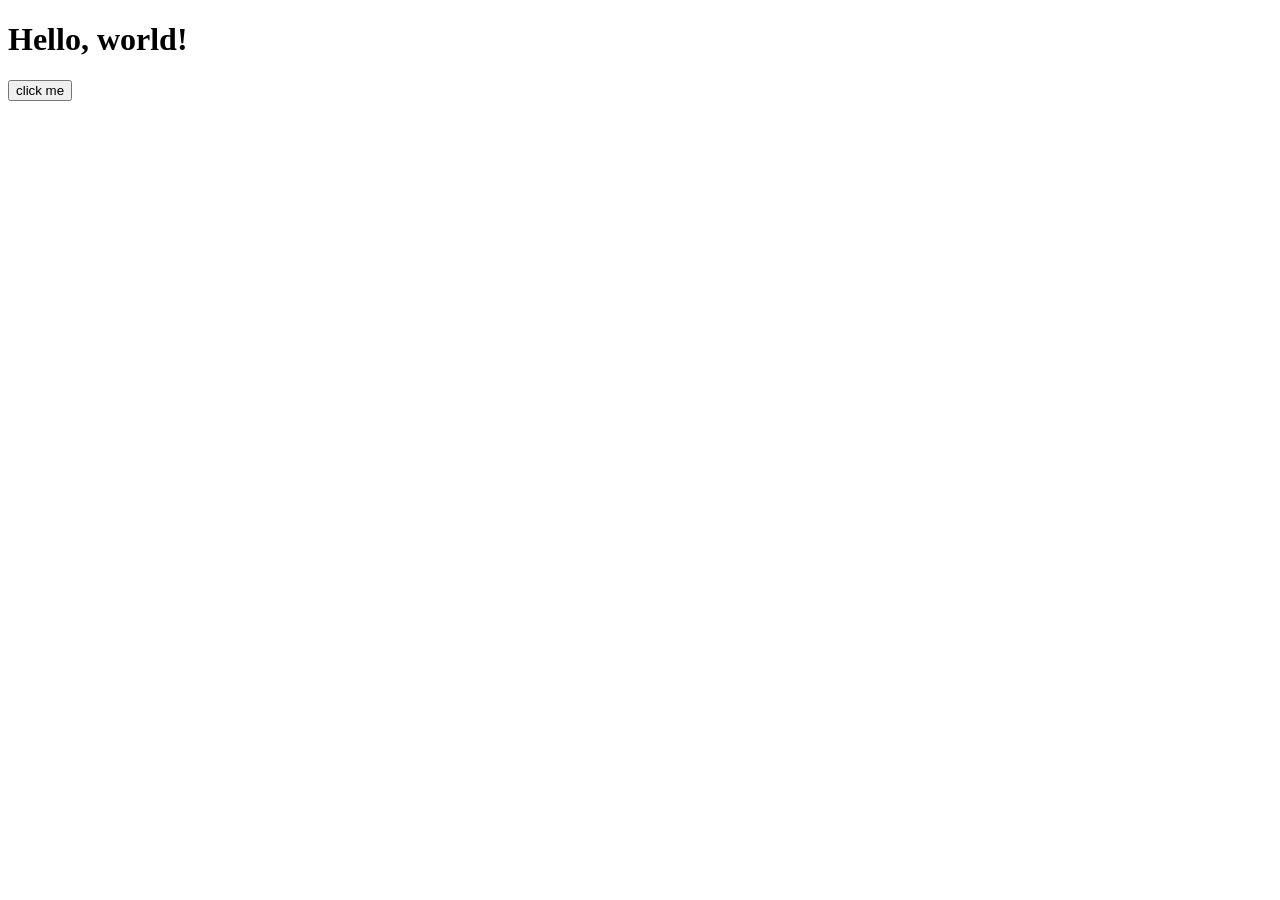
==== exercises/ex04.html @ 09dbc6bf "lab 3" ====
<!DOCTYPE html>
<html lang="en">

<head>
   <!-- All techy stuff goes here, inside HEAD -->
   <meta charset="UTF-8">
   <meta name="viewport" content="width=device-width, initial-scale=1.0">
   <!-- Overall title of your page -->
   <title>Empty Template</title>
   <!-- Link to external CSS file -->
   <link rel="stylesheet" href="ex04.css">
   <!-- jQuery library -->
   <script src="https://code.jquery.com/jquery-3.7.1.min.js"></script>
   <!-- Link to external JavaScript file -->
   <script src="ex04.js" DEFER></script>
</head>

<body>

   <!-- Main content goes here, inside BODY -->
   <h1>Hello, world!</h1>

   <button> click me </button>


</body>

</html>
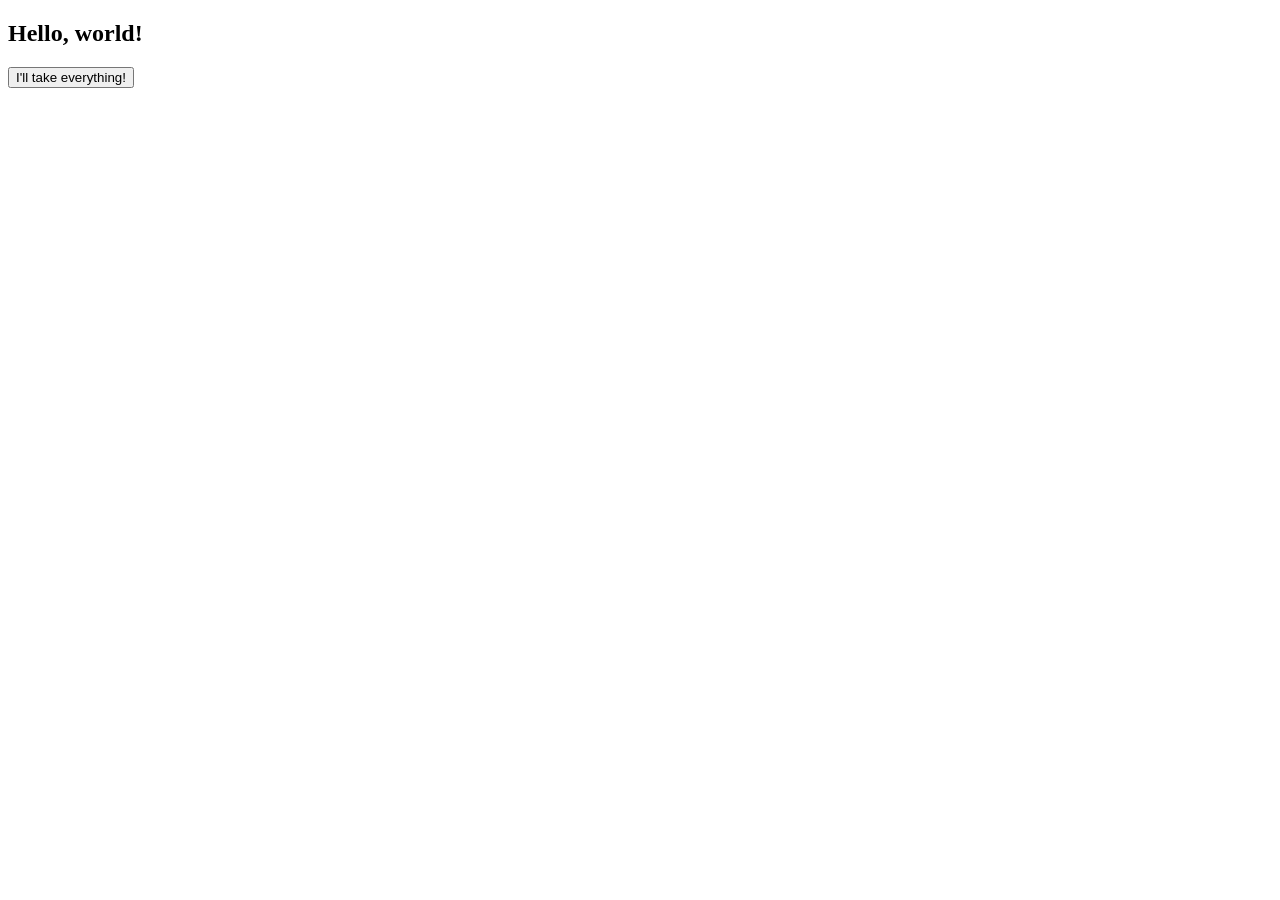
==== commit 5db9555f: "Lab4" ====
--- a/exercises/ex04.html
+++ b/exercises/ex04.html
@@ -6,7 +6,7 @@
    <meta charset="UTF-8">
    <meta name="viewport" content="width=device-width, initial-scale=1.0">
    <!-- Overall title of your page -->
-   <title>Empty Template</title>
+   <title>Hello Everypony</title>
    <!-- Link to external CSS file -->
    <link rel="stylesheet" href="ex04.css">
    <!-- jQuery library -->
@@ -18,9 +18,9 @@
 <body>
 
    <!-- Main content goes here, inside BODY -->
-   <h1>Hello, world!</h1>
+   <h2>Hello, world!</h2>
 
-   <button> click me </button>
+   <button id="needy-button"> I'll take everything! </button>
 
 
 </body>
